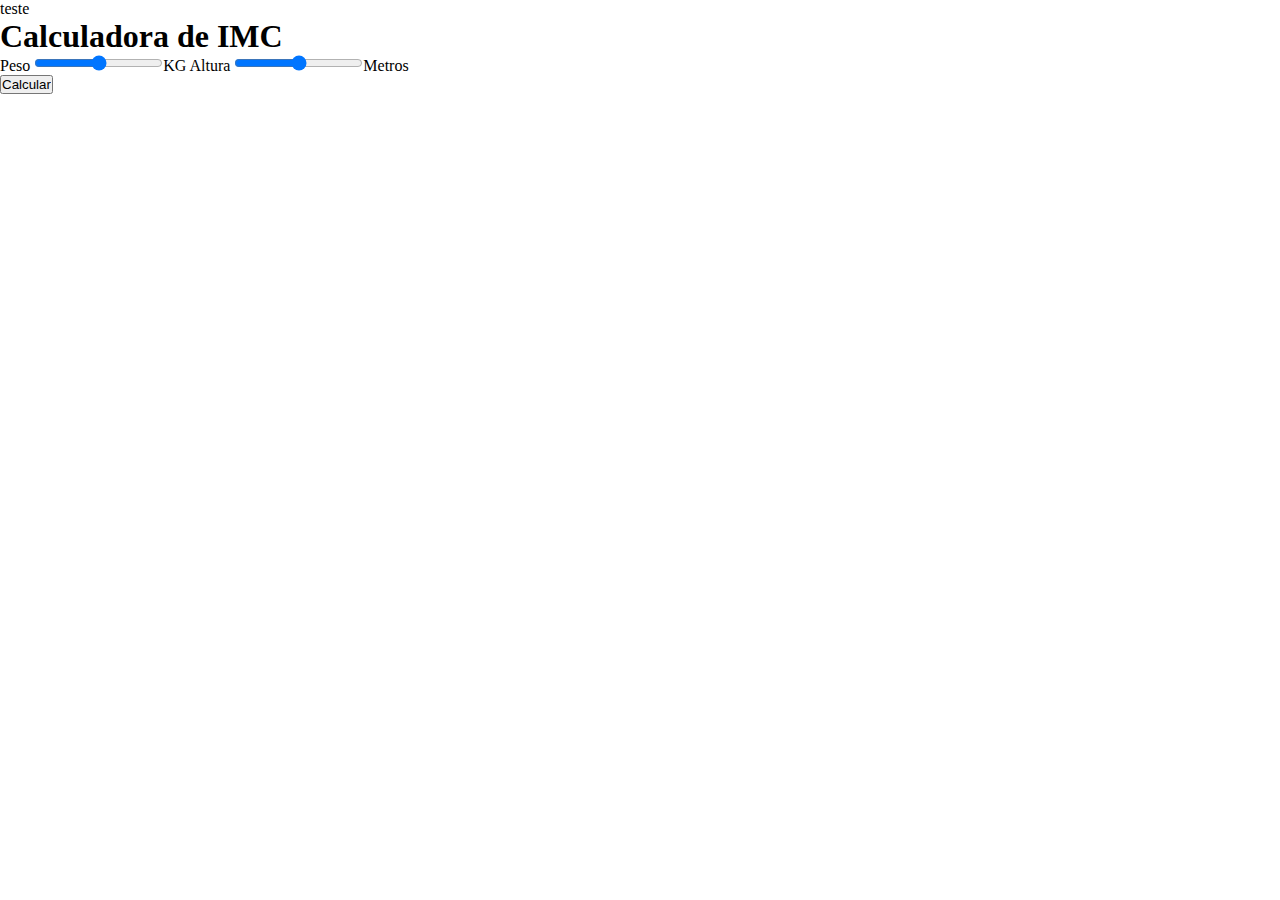
==== index.html @ b680e173 "initial commit" ====
<!DOCTYPE html>
<html lang="pt-br">
<head>
    <meta charset="UTF-8">
    <meta http-equiv="X-UA-Compatible" content="IE=edge">
    <meta name="viewport" content="width=device-width, initial-scale=1.0">
    <link rel="stylesheet" href="style.css">
    <title>Calculadora de IMC</title>
</head>
<body>
    <p id="teste">teste</p>

    <div id="container">
        <h1>Calculadora de IMC</h1>
        <div id="dados">
            <span>Peso</span>
            <input type="range" name="range" id="range" max="2500">KG

            <span>Altura</span>
            <input type="range" name="altura" id="altura" max="300" step="0.1">Metros
        </div>
        <input onclick="teste()" type="button" value="Calcular">
    </div>
    <script src="script.js"></script>
</body>
</html>
---- style.css ----
@charset "UTF-8";
*{
    margin: 0;
    padding: 0;
}
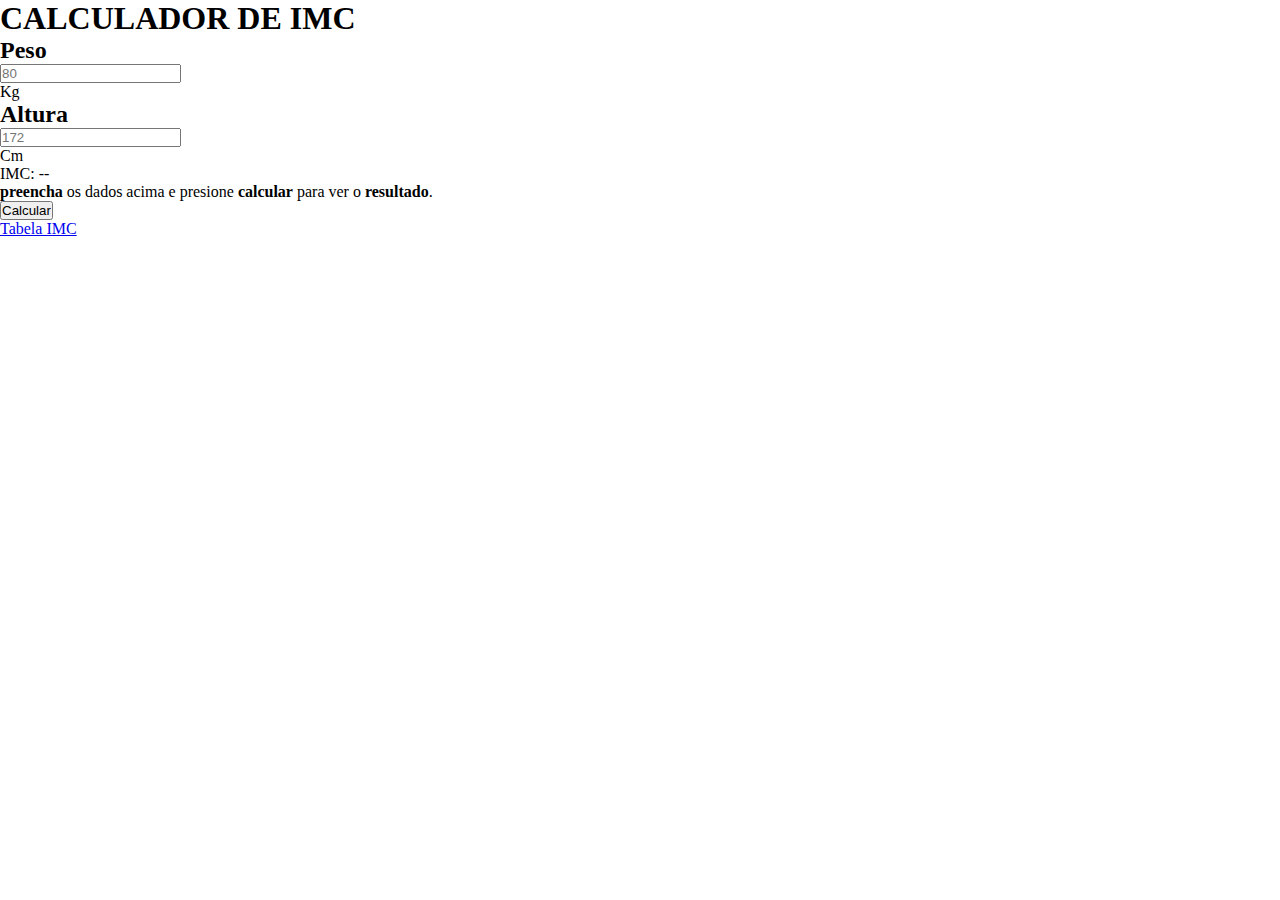
==== commit 78c6593e: "create: criação do html" ====
--- a/index.html
+++ b/index.html
@@ -8,19 +8,34 @@
     <title>Calculadora de IMC</title>
 </head>
 <body>
-    <p id="teste">teste</p>
+    <div id="container">
+        <h1>CALCULADOR DE IMC</h1>
+        <div id="dados">
+            
+            <h2>Peso</h2>
+            <input class="input-dado" type="number" name="peso" id="peso" max="3" maxlength="6" placeholder="80">
+            <div class="dado-input">Kg</div>
+            
+            <h2>Altura</h2>
+            <input class="input-dado" type="number" name="altura" id="altura" step="0.1" maxlength="4" placeholder="172">
+            <div class="dado-input">Cm</div>
 
-    <div id="container">
-        <h1>Calculadora de IMC</h1>
-        <div id="dados">
-            <span>Peso</span>
-            <input type="range" name="range" id="range" max="2500">KG
+        </div>
+        <div id="resultado">
+            <p id="res">IMC: --</p>
+            <p id="inf"><strong>preencha</strong> os dados acima e presione <strong>calcular</strong> para ver o <strong>resultado</strong>.</p>
 
-            <span>Altura</span>
-            <input type="range" name="altura" id="altura" max="300" step="0.1">Metros
         </div>
-        <input onclick="teste()" type="button" value="Calcular">
+        <input onclick="calcular()" id="button" type="button" value="Calcular">
     </div>
+
+    <footer>
+        <div id="container-footer">
+            <a id="tebela-imc-link" rel=”next” target="_self" href="tabela-imc.html">Tabela IMC</a>
+        </div>
+    </footer>
+
     <script src="script.js"></script>
+    
 </body>
 </html>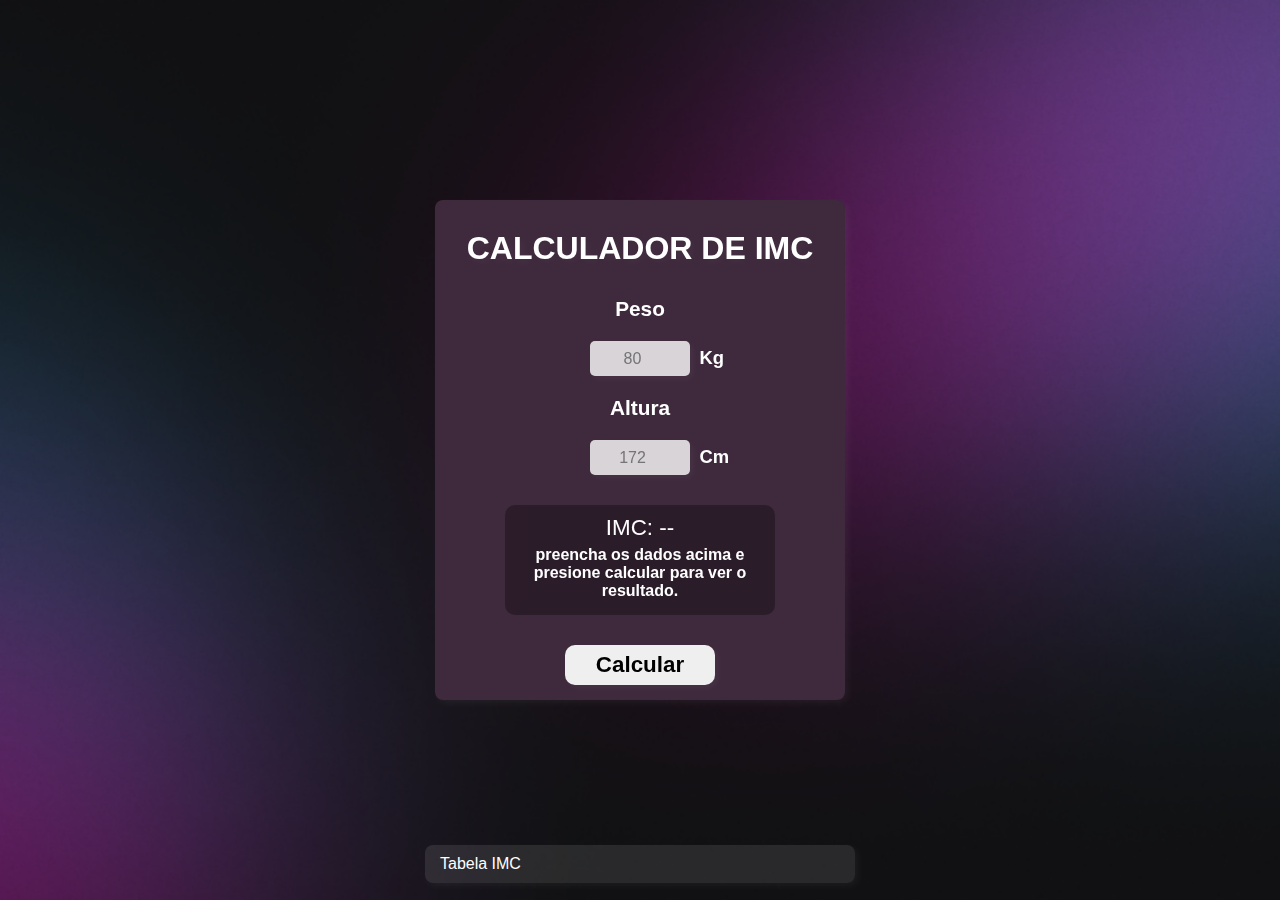
==== commit 7056d107: "fix: ajustes da localização dos arquivos" ====
--- a/index.html
+++ b/index.html
@@ -4,7 +4,7 @@
     <meta charset="UTF-8">
     <meta http-equiv="X-UA-Compatible" content="IE=edge">
     <meta name="viewport" content="width=device-width, initial-scale=1.0">
-    <link rel="stylesheet" href="style.css">
+    <link rel="stylesheet" href="styles/style.css">
     <title>Calculadora de IMC</title>
 </head>
 <body>
@@ -31,11 +31,11 @@
 
     <footer>
         <div id="container-footer">
-            <a id="tebela-imc-link" rel=”next” target="_self" href="tabela-imc.html">Tabela IMC</a>
+            <a id="tabela-imc-link" rel=”next” target="_self" href="tabela-imc.html">Tabela IMC</a>
         </div>
     </footer>
 
-    <script src="script.js"></script>
-    
+    <script src="scripts/script.js"></script>
+
 </body>
 </html>--- a/styles/style.css
+++ b/styles/style.css
@@ -0,0 +1,131 @@
+@charset "UTF-8";
+*{
+    margin: 0;
+    padding: 0;
+    transition: .2s;
+}
+
+:root {
+    --background-img-dark: url(../imagens/Background-720.png);
+    --background-img-light: url(../imagens/backgorund-light-720.jpg);
+
+    --sombra-branca: 3px 3px 8px rgba(255, 255, 255, 0.05);
+
+    --background-color-light-transparent: rgba(255, 255, 255, .1);
+}
+
+body {
+    height: 100vh;
+    background-image: var(--background-img-dark);
+    background-repeat: no-repeat;
+    background-size: cover;
+    font-family: Arial, Helvetica, sans-serif;
+    display: flex;
+    align-items: center;
+    justify-content: center;
+}
+
+#container {
+    background-color: rgba(255, 255, 255, .1);
+    backdrop-filter: blur(1000px);
+    color: white;
+    width: 410px;
+    height: 500px;
+    border-radius: 8px;
+    box-shadow: var(--sombra-branca);
+    position: absolute;
+}
+
+h1 {
+    text-align: center;
+    margin: 30px 0 30px;
+    font-size: 2em;
+    font-weight: bolder;
+    text-shadow: var(--sombra-branca);
+}
+
+h2 {
+    display: block;
+    text-align: center;
+    font-size: 1.3em;
+    margin: 10px;
+}
+
+.input-dado {
+    width: 100px;
+    height: 35px;
+    display: inline;
+    text-align: center;
+    margin: 10px 0 10px 50%;
+    transform: translateX(-50%);
+    font-size: 1em;
+    border: none;
+    border-radius: 5px;
+    box-shadow: var(--sombra-branca);
+    background-color: rgba(255, 255, 255, 0.8);
+}
+
+.dado-input {
+    display: inline;
+    text-align: center;
+    margin: 8px 0 0 -45px;
+    font-size: 1.15em;
+    font-weight: bold;
+}
+
+#resultado {
+    font-size: 1.4em;
+    text-align: center;
+    background-color: rgba(0, 0, 0, 0.3);
+    padding: 10px;
+    width: 250px;
+    border-radius: 10px;
+    margin: auto;
+    margin-top: 20px;
+    height: 90px
+}
+
+#inf {
+    font-size: 16px;
+    margin-top: 5px;
+    font-weight: bold;
+}
+
+#button {
+    width: 150px;
+    height: 40px;
+    display: block;
+    margin: auto;
+    border: none;
+    margin-top: 30px;
+    border-radius: 10px;
+    font-size: 1.4em;
+    font-weight: bold;
+    box-shadow: var(--sombra-branca);
+    cursor: pointer;
+}
+
+#button:hover {
+    width: 160px;
+}
+
+#container-footer {
+    background-color: var(--background-color-light-transparent);
+    box-shadow: var(--sombra-branca);
+    position: relative;
+    top: 46vh;
+    width: 410px;
+    border-radius: 8px;
+    padding: 10px;
+}
+
+#tabela-imc-link {
+    text-decoration: none;
+    color: white;
+    padding: 5px;
+    border-radius: 5px;
+}
+
+#tabela-imc-link:hover {
+    background-color: var(--background-color-light-transparent);
+}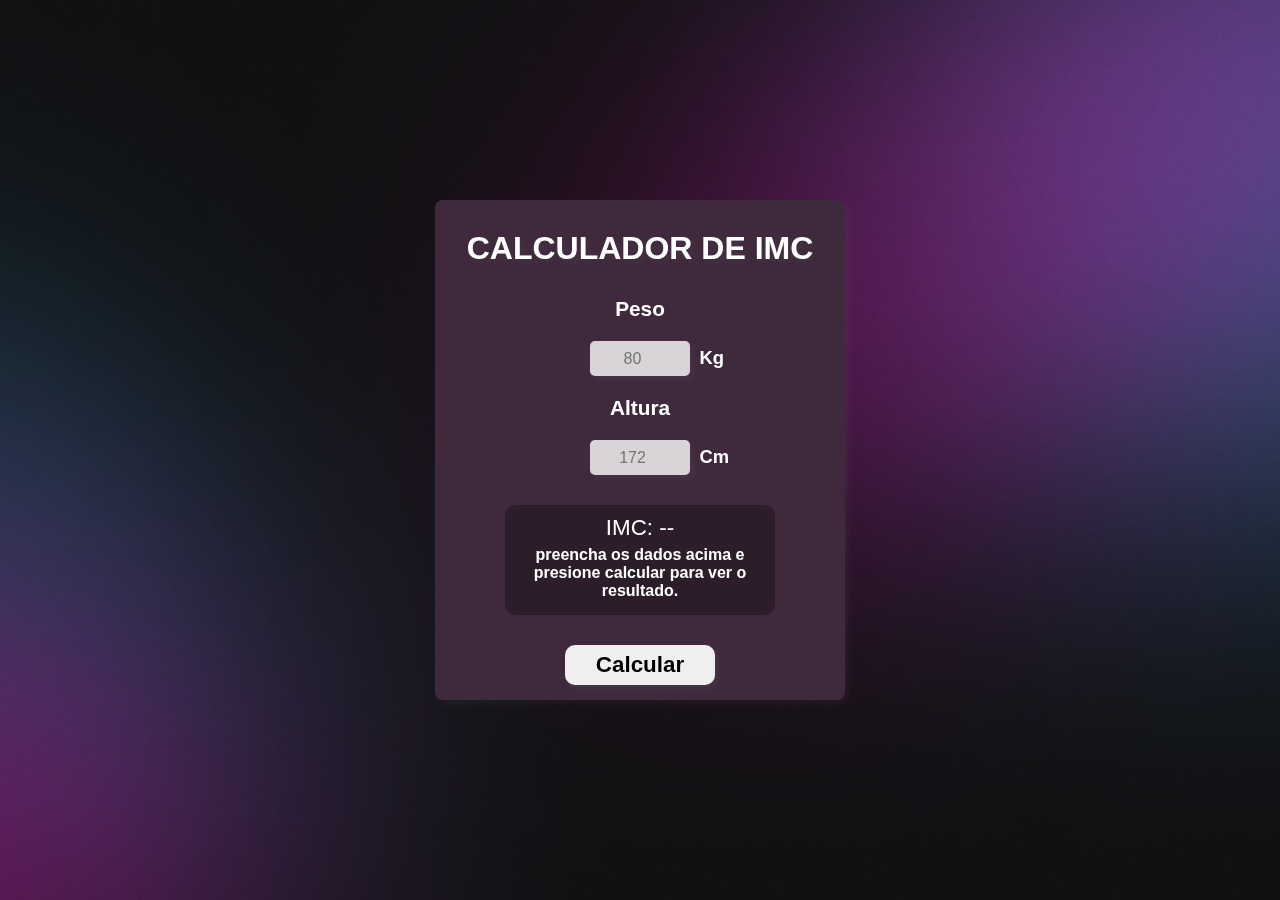
==== commit d6730b43: "Feat: adicionamento de um footer para colocar links" ====
--- a/index.html
+++ b/index.html
@@ -4,6 +4,7 @@
     <meta charset="UTF-8">
     <meta http-equiv="X-UA-Compatible" content="IE=edge">
     <meta name="viewport" content="width=device-width, initial-scale=1.0">
+    <link rel="stylesheet" href="https://cdnjs.cloudflare.com/ajax/libs/font-awesome/6.4.0/css/all.min.css" integrity="sha512-iecdLmaskl7CVkqkXNQ/ZH/XLlvWZOJyj7Yy7tcenmpD1ypASozpmT/E0iPtmFIB46ZmdtAc9eNBvH0H/ZpiBw==" crossorigin="anonymous" referrerpolicy="no-referrer" />
     <link rel="stylesheet" href="styles/style.css">
     <title>Calculadora de IMC</title>
 </head>
@@ -29,10 +30,19 @@
         <input onclick="calcular()" id="button" type="button" value="Calcular">
     </div>
 
-    <footer>
-        <div id="container-footer">
-            <a id="tabela-imc-link" rel=”next” target="_self" href="tabela-imc.html">Tabela IMC</a>
-        </div>
+    <footer class="parent">
+        <a class="links" id="tabela-imc-link" rel=”next” target="_self" href="html/tabela-imc.html">Tabela IMC &#X1F517</a>
+
+        <span class="divisor">|</span>
+
+        <a class="links" target="_blank" href="https://eierick.github.io/DevLinks/">Érick da Silva &#X1F517</a>
+
+        <span class="divisor">|</span>
+
+        <p class="links">
+            Dark Mode
+            <i id="mode-icon" class="fa-solid fa-moon"></i>
+        </p>
     </footer>
 
     <script src="scripts/script.js"></script>
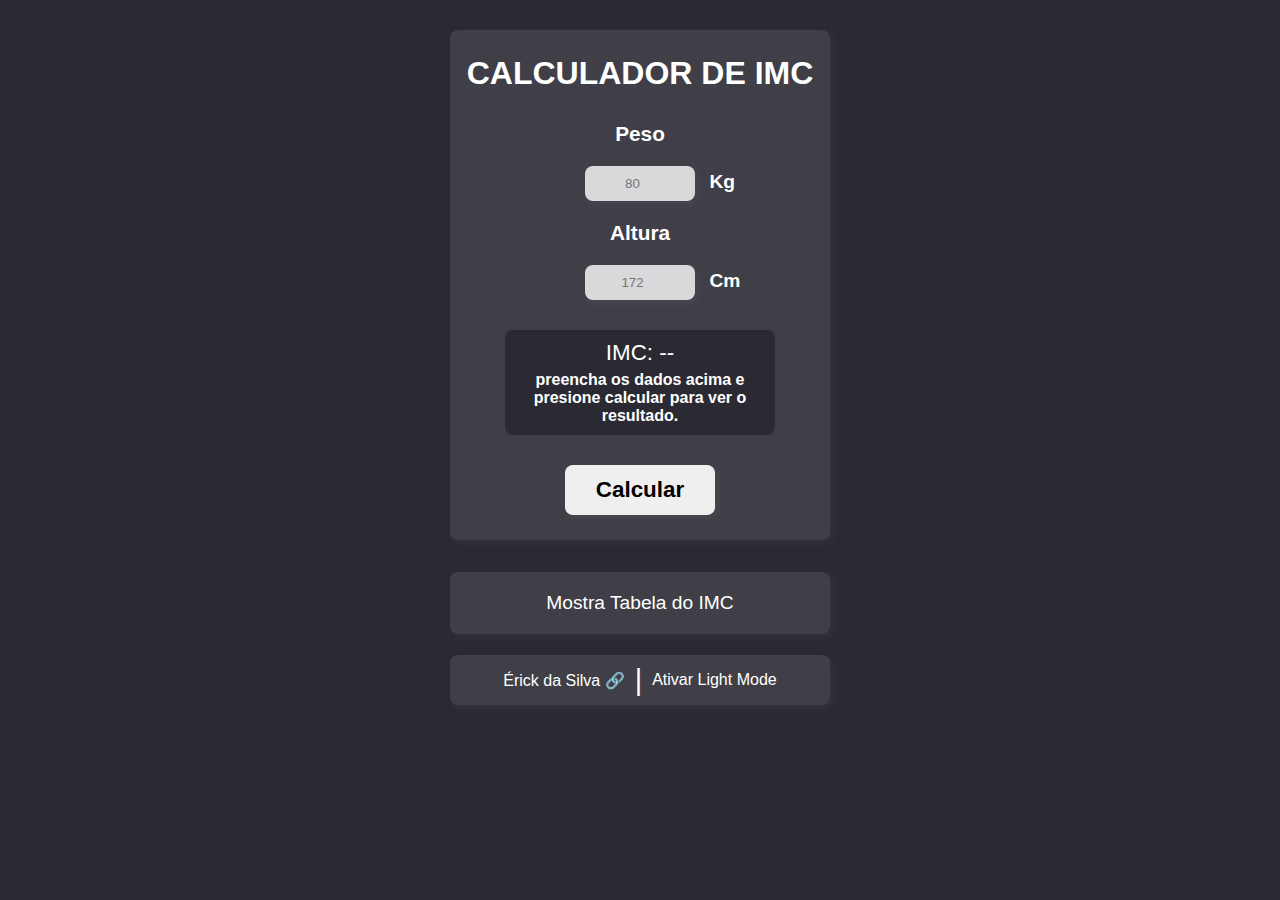
==== commit 4eae17b3: "Feat: adicionamento da tabela a pagina inicial" ====
--- a/index.html
+++ b/index.html
@@ -5,10 +5,11 @@
     <meta http-equiv="X-UA-Compatible" content="IE=edge">
     <meta name="viewport" content="width=device-width, initial-scale=1.0">
     <link rel="stylesheet" href="https://cdnjs.cloudflare.com/ajax/libs/font-awesome/6.4.0/css/all.min.css" integrity="sha512-iecdLmaskl7CVkqkXNQ/ZH/XLlvWZOJyj7Yy7tcenmpD1ypASozpmT/E0iPtmFIB46ZmdtAc9eNBvH0H/ZpiBw==" crossorigin="anonymous" referrerpolicy="no-referrer" />
-    <link rel="stylesheet" href="styles/style.css">
+    <p id="styleLight"><link rel="stylesheet" href="styles/style-light.css"></p>
+    <p id="style"><link rel="stylesheet" href="styles/style.css"></p>
     <title>Calculadora de IMC</title>
 </head>
-<body>
+<body id="body">
     <div id="container">
         <h1>CALCULADOR DE IMC</h1>
         <div id="dados">
@@ -30,19 +31,59 @@
         <input onclick="calcular()" id="button" type="button" value="Calcular">
     </div>
 
-    <footer class="parent">
-        <a class="links" id="tabela-imc-link" rel=”next” target="_self" href="html/tabela-imc.html">Tabela IMC &#X1F517</a>
+    <div class="ativo" onclick="mostrarOcutar()" id="mostrarOcutar">
+        <p id="textoMostrarOcutar" class="links">Mostra Tabela do IMC</p>
+    </div>
+
+    <div id="containerTabela">
+        <table id="tabela">
+            <colgroup>
+                <col class="Classificação">
+                <col class="imc">
+            </colgroup>
+            <tr>
+                <caption>Tabela de IMC</caption>
+                <th scope="col" >Classificação</th>
+                <th scope="col">IMC</th>
+            </tr>
+            <tr>
+                <td>Abaixo do Peso</td>
+                <td>Menor que 18,5</td>
+            </tr>
+            <tr>
+                <td>Normal</td>
+                <td>18,5 ~ 24,9</td>
+            </tr>
+            <tr>
+                <td>Sobre Peso</td>
+                <td>25 ~ 29,9</td>
+            </tr>
+            <tr>
+                <td>Obesidade Grau 1</td>
+                <td>30 ~ 34,9</td>
+            </tr>
+            <tr>
+                <td>Obesidade Grau 2</td>
+                <td>35 ~ 39,9</td>
+            </tr>
+            <tr>
+                <td>Obesidade Grau 3</td>
+                <td>Acima de 40</td>
+            </tr>
+        </table>
+    </div>
+
+    <footer id="footer" class="parent">
+
+        <a onclick="darkLightTabela()" class="links" id="meuSite" target="_blank" href="https://eierick.github.io/DevLinks/"><p id="meuSite">Érick da Silva &#X1F517</p></a>
 
         <span class="divisor">|</span>
 
-        <a class="links" target="_blank" href="https://eierick.github.io/DevLinks/">Érick da Silva &#X1F517</a>
+        <div onclick="lightDarkMode()" class="links">
+            <span id="nomeDarkMode"><p style="display: inline;" id="textoLightDarkMode">Ativar Light Mode</p></span>
+            <i id="mode-icon" class="fa-solid fa-sun"></i>
+        </div>
 
-        <span class="divisor">|</span>
-
-        <p class="links">
-            Dark Mode
-            <i id="mode-icon" class="fa-solid fa-moon"></i>
-        </p>
     </footer>
 
     <script src="scripts/script.js"></script>
--- a/styles/style-light.css
+++ b/styles/style-light.css
@@ -0,0 +1,47 @@
+@charset "UTF-8";
+
+:root {
+    --background-img-dark: #2b2a33;
+    --background-img-light: #f9f9fb;
+
+    --sombra-branca: 3px 3px 8px rgba(255, 255, 255, 0.05);
+    --sombra-preta: 3px 3px 8px rgba(0, 0, 0, 0.1);
+
+    --background-color-light-transparent: rgba(255, 255, 255, .1);
+    --background-color-dark-transparent: rgba(0, 0, 0, .1);
+
+    --radius: 8px
+}
+
+body {
+    background: var(--background-img-light);
+    color: black;
+}
+
+#container {
+    background-color: var(--background-color-dark-transparent);
+    box-shadow:var(--sombra-preta);
+}
+
+#mostrarOcutar {
+    box-shadow: var(--sombra-preta);
+    background-color: var(--background-color-dark-transparent);
+}
+
+footer {
+    background-color: var(--background-color-dark-transparent);
+    box-shadow: var(--sombra-preta);
+}
+
+.links {
+    color: black;
+}
+
+#resultado {
+    background: var(--background-img-light);
+}
+
+#containerTabela {
+    box-shadow: var(--sombra-preta);
+    background-color: var(--background-color-dark-transparent);
+}--- a/styles/style.css
+++ b/styles/style.css
@@ -6,126 +6,202 @@
 }
 
 :root {
-    --background-img-dark: url(../imagens/Background-720.png);
-    --background-img-light: url(../imagens/backgorund-light-720.jpg);
+    --background-img-dark: #2b2a33;
+    --background-img-light: #f9f9fb;
 
     --sombra-branca: 3px 3px 8px rgba(255, 255, 255, 0.05);
+    --sombra-preta: 3px 3px 8px rgba(0, 0, 0, 0.1);
 
     --background-color-light-transparent: rgba(255, 255, 255, .1);
+    --background-color-dark-transparent: rgba(0, 0, 0, .1);
+
+    --radius: 8px
 }
 
 body {
-    height: 100vh;
-    background-image: var(--background-img-dark);
-    background-repeat: no-repeat;
-    background-size: cover;
+    display: flex;
+    justify-content: center;
+    height: 650px;
+    margin-top: 30px;
+
+    background: var(--background-img-dark);
     font-family: Arial, Helvetica, sans-serif;
-    display: flex;
-    align-items: center;
-    justify-content: center;
+    color: white;
 }
 
 #container {
-    background-color: rgba(255, 255, 255, .1);
-    backdrop-filter: blur(1000px);
-    color: white;
-    width: 410px;
-    height: 500px;
-    border-radius: 8px;
-    box-shadow: var(--sombra-branca);
     position: absolute;
+    width: 380px;
+    padding: 25px 0 25px 0;
+    border-radius: var(--radius);
+    box-shadow: var(--sombra-branca);
+
+    background-color: var(--background-color-light-transparent);
 }
 
 h1 {
-    text-align: center;
-    margin: 30px 0 30px;
+    margin: 0 0 30px;
+    text-align: center;
+
     font-size: 2em;
     font-weight: bolder;
-    text-shadow: var(--sombra-branca);
 }
 
 h2 {
-    display: block;
-    text-align: center;
+    margin: 10px;
+    text-align: center;
+
     font-size: 1.3em;
-    margin: 10px;
 }
 
 .input-dado {
-    width: 100px;
-    height: 35px;
-    display: inline;
-    text-align: center;
     margin: 10px 0 10px 50%;
     transform: translateX(-50%);
-    font-size: 1em;
+    width: 110px;
+    height: 35px;
+    text-align: center;
+    box-shadow: var(--sombra-branca);
+
+    background-color: rgba(255, 255, 255, 0.8);
+
     border: none;
-    border-radius: 5px;
-    box-shadow: var(--sombra-branca);
-    background-color: rgba(255, 255, 255, 0.8);
+    border-radius: var(--radius);
 }
 
 .dado-input {
     display: inline;
-    text-align: center;
     margin: 8px 0 0 -45px;
-    font-size: 1.15em;
+    text-align: center;
+
+    font-size: 1.2em;
     font-weight: bold;
 }
 
 #resultado {
-    font-size: 1.4em;
-    text-align: center;
-    background-color: rgba(0, 0, 0, 0.3);
-    padding: 10px;
-    width: 250px;
-    border-radius: 10px;
     margin: auto;
     margin-top: 20px;
-    height: 90px
+    width: 250px;
+    padding: 10px;
+
+    font-size: 1.4em;
+    text-align: center;
+
+    background: var(--background-img-dark);
+
+    border-radius: var(--radius);
 }
 
 #inf {
+    margin-top: 5px;
+    
     font-size: 16px;
-    margin-top: 5px;
     font-weight: bold;
 }
 
 #button {
+    display: block;
     width: 150px;
-    height: 40px;
-    display: block;
-    margin: auto;
-    border: none;
-    margin-top: 30px;
-    border-radius: 10px;
+    height: 50px;
+    margin: 30px auto 0;
+    box-shadow: var(--sombra-branca);
+
     font-size: 1.4em;
     font-weight: bold;
-    box-shadow: var(--sombra-branca);
+
+    border: none;
+    border-radius: var(--radius);
+    
     cursor: pointer;
 }
 
 #button:hover {
-    width: 160px;
-}
-
-#container-footer {
-    background-color: var(--background-color-light-transparent);
-    box-shadow: var(--sombra-branca);
+    font-size: 1.5em;
+}
+
+#mostrarOcutar {
+    position: absolute;
+    width: 350px;
+    margin-top: 542px;
+    padding: 15px;
+    box-shadow: var(--sombra-branca);
+    text-align: center;
+
+    background-color: var(--background-color-light-transparent);
+
+    font-size: 1.2em;
+    
+    border-radius: var(--radius);
+}
+
+footer {
     position: relative;
-    top: 46vh;
-    width: 410px;
-    border-radius: 8px;
-    padding: 10px;
-}
-
-#tabela-imc-link {
+    height: 30px;
+    width: 360px;
+    margin-top: 625px;
+    padding: 10px;
+    box-shadow: var(--sombra-branca);
+
+    background-color:  var(--background-color-light-transparent);
+
+    border-radius: var(--radius);
+}
+
+.links {
+    padding: 5px;
+
     text-decoration: none;
     color: white;
-    padding: 5px;
-    border-radius: 5px;
-}
-
-#tabela-imc-link:hover {
-    background-color: var(--background-color-light-transparent);
+
+    border-radius: var(--radius);
+
+    cursor: pointer;
+}
+
+.links:hover {
+    background-color: var(--background-color-light-transparent);
+}
+
+.divisor {
+    margin: 0 5px 0 5px;
+    font-size: 1.8em;
+}
+
+.parent {
+    display: flex;
+    justify-content: center;
+    align-items: center;
+}
+
+/*Tabela*/
+
+table {
+    width: 360px;
+    margin: auto;
+    text-align: center;
+    
+    border-collapse: collapse;
+}
+
+#containerTabela {
+    display: none;
+    position: absolute;
+    top: 630px;
+    padding: 10px;
+    box-shadow: var(--sombra-branca);
+
+    background-color: var(--background-color-light-transparent);
+    backdrop-filter: blur(1000px);
+
+    border-radius: 0 0 8px 8px;
+}
+
+caption {
+    font-size: 1.8em;
+    border: 1px solid rgba(0, 0, 0, .5);
+    padding: 10px;
+}
+
+th, td {
+    border: 1px solid rgba(0, 0, 0, .5);
+    padding: 10px;
 }